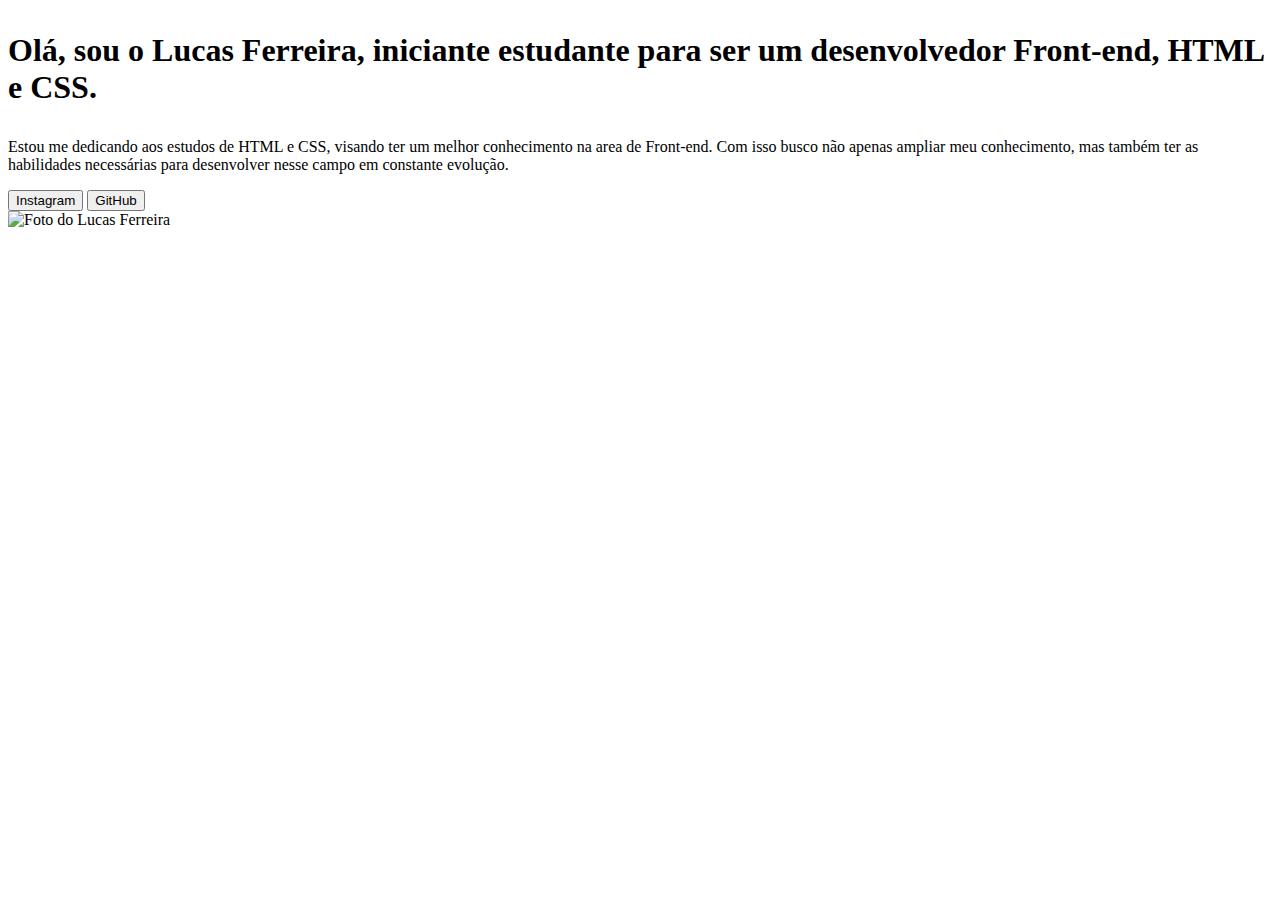
==== index.html @ 4712e6b9 "Update index.html" ====
<!DOCTYPE html>
<html lang="pt-br">

<head>
    <meta charset="UTF-8">
    <meta http-equiv="X-UA-Compatible" content="IE=edge">
    <meta name="viewport" content="width=device-width, initial-scale=1.0">
    <title>Portifolio</title>
    <link rel="stylesheet" href="style.css">
</head>

<body>
    <header></header>
    <main class="apresentacao">
        <section class="apresentacao__conteudo">
            <h1 class="apresentacao__conteudo__titulo ">
                <p class="apresentacao__conteudo__texto">Olá, sou o Lucas Ferreira, iniciante estudante para ser um
                    desenvolvedor
                    Front-end, HTML e
                    CSS.</p>
                </strong>
            </h1>
            <p class="apresentacao__conteudo__titulo">Estou me dedicando aos estudos de HTML e CSS, visando ter um
                melhor conhecimento na area de Front-end. Com isso busco não apenas ampliar meu conhecimento, mas também
                ter as habilidades necessárias para desenvolver nesse campo em constante evolução.</p>
                <div class="apresentacao__links">
                    <a href ="https://instagram.com/lucasferreira__013" target="_blank"><button>Instagram</button></a>
                    <a href="https://github.com/LucasFerreira92" target="_blank"><button>GitHub</button></a> 
                </div> 
        </section>
        <img src="projeto.png.jpg" alt="Foto do Lucas Ferreira">
    </main>
    <footer></footer>
</body>
</html>
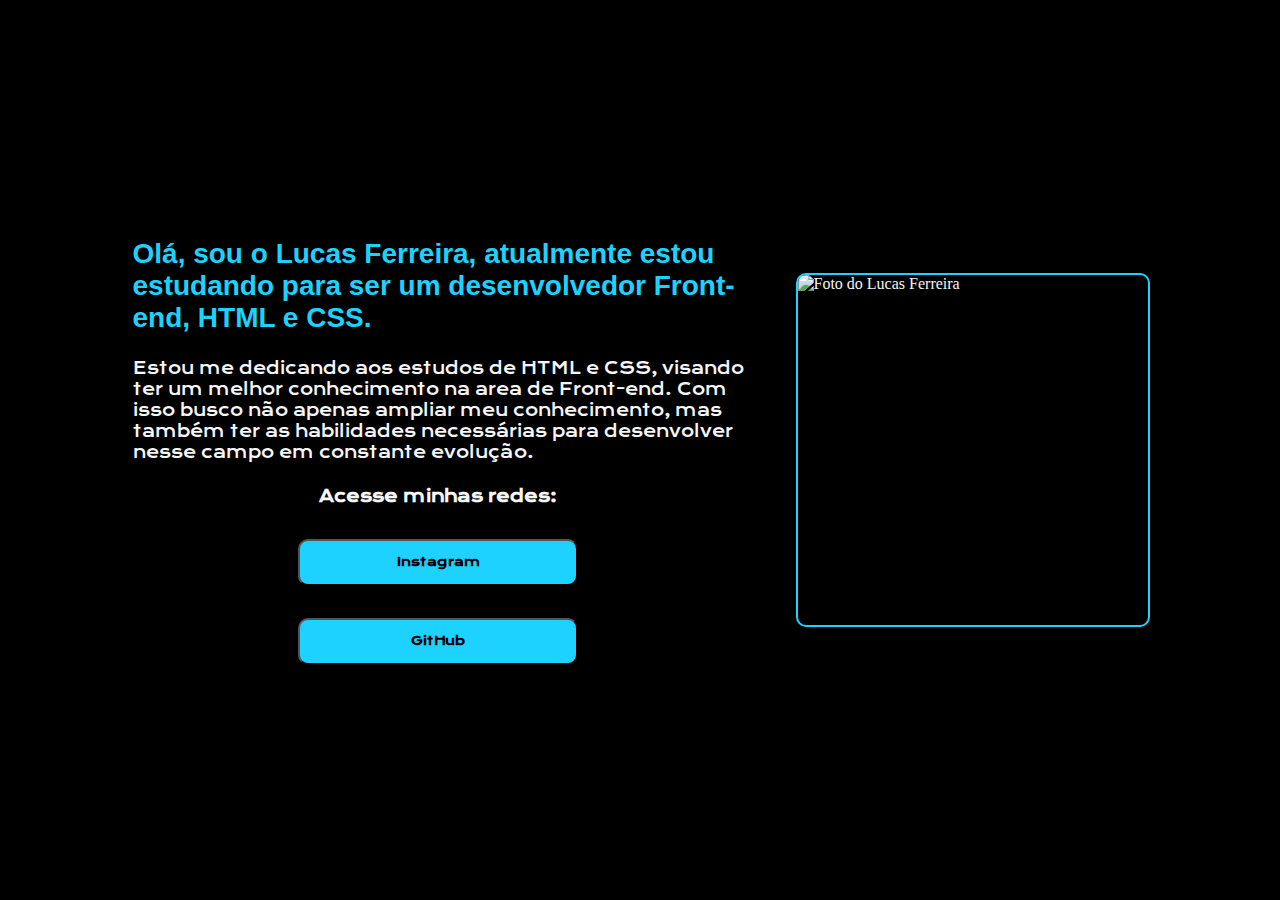
==== commit b35438a7: "Update index.html" ====
--- a/index.html
+++ b/index.html
@@ -14,7 +14,7 @@
     <main class="apresentacao">
         <section class="apresentacao__conteudo">
             <h1 class="apresentacao__conteudo__titulo ">
-                <p class="apresentacao__conteudo__texto">Olá, sou o Lucas Ferreira, iniciante estudante para ser um
+                <p class="apresentacao__conteudo__texto">Olá, sou o Lucas Ferreira, atualmente estou estudando para ser um
                     desenvolvedor
                     Front-end, HTML e
                     CSS.</p>
@@ -24,6 +24,7 @@
                 melhor conhecimento na area de Front-end. Com isso busco não apenas ampliar meu conhecimento, mas também
                 ter as habilidades necessárias para desenvolver nesse campo em constante evolução.</p>
                 <div class="apresentacao__links">
+                    <h2 class="apresentacao__links__subtitulo">Acesse minhas redes:</h2>
                     <a href ="https://instagram.com/lucasferreira__013" target="_blank"><button>Instagram</button></a>
                     <a href="https://github.com/LucasFerreira92" target="_blank"><button>GitHub</button></a> 
                 </div> 
--- a/style.css
+++ b/style.css
@@ -0,0 +1,122 @@
+@import url('https://fonts.googleapis.com/css2?family=Krona+One&display=swap');
+
+* {
+    margin: 0;
+    padding: 0;
+}
+
+body {
+
+    height: 100vh;
+    display: flex;
+    flex-direction: column;
+    justify-content: center;
+    align-items: center;
+    width: 100;
+    box-sizing: border-box;
+    background-color: #000000;
+    color: #F6F6F6;
+}
+
+img {
+    border-radius: 10px;
+    width: 350px;
+    height: 350px;
+    border: 2px solid #1ed2ff;
+    margin-left: 50px;
+}
+
+
+.titulo-blog {
+    color: #1ed2ff
+}
+
+
+.descricao {
+    color: white
+}
+
+
+p {
+    margin: 0px;
+    border: 2px solid black;
+    padding: 0px;
+    display: flex;
+    flex-direction: row;
+    flex-wrap: wrap;
+}
+
+a{
+    text-decoration: none;
+    color: #1ed2ff;
+    text-align: center;
+    align-items: center;
+}
+
+.apresentacao {
+    display: flex;
+    justify-content: space-between;
+    flex-direction: row;
+    align-items: center;
+    margin: 10%;
+}
+
+
+footer{
+    color: #1ed2ff;
+}
+
+
+.apresentacao__conteudo {
+    width: 615px;
+
+    
+}
+
+.apresentacao__conteudo__titulo {
+    font-size: 36;
+    font-family: 'Krona One', sans-serif;
+    margin-bottom: 20px;
+}
+
+
+.apresentacao__conteudo__texto{
+    font-size: 28px;
+    font-family: 'Montserrat', sans-serif;
+    color: #1ed2ff
+}
+
+
+.apresentacao__links {
+    text-align: center;
+    display: flex;
+    flex-direction: column;
+    gap: 32px;
+    align-items: center;
+    justify-content: center;
+    margin-top: 20px;
+    font-family: 'Krona One', sans-serif;
+    font-size: 11px;
+}
+
+.apresentacao__links_subtitulo {
+    font-family: 'Krona One', sans-serif;
+    font-weight: 400;
+}
+
+
+button {
+    width: 280px;
+    text-align: center;
+    align-items: center;
+    height: 35px;
+    border-radius: 10px;
+    background-color: #1ed2ff;
+    font-family: 'Krona One', sans-serif;
+    font-size: 12px; 
+    padding: 21.5px 15px;
+    text-decoration: none;
+    display: flex; 
+    justify-content: center; 
+    font-weight: bold;
+}
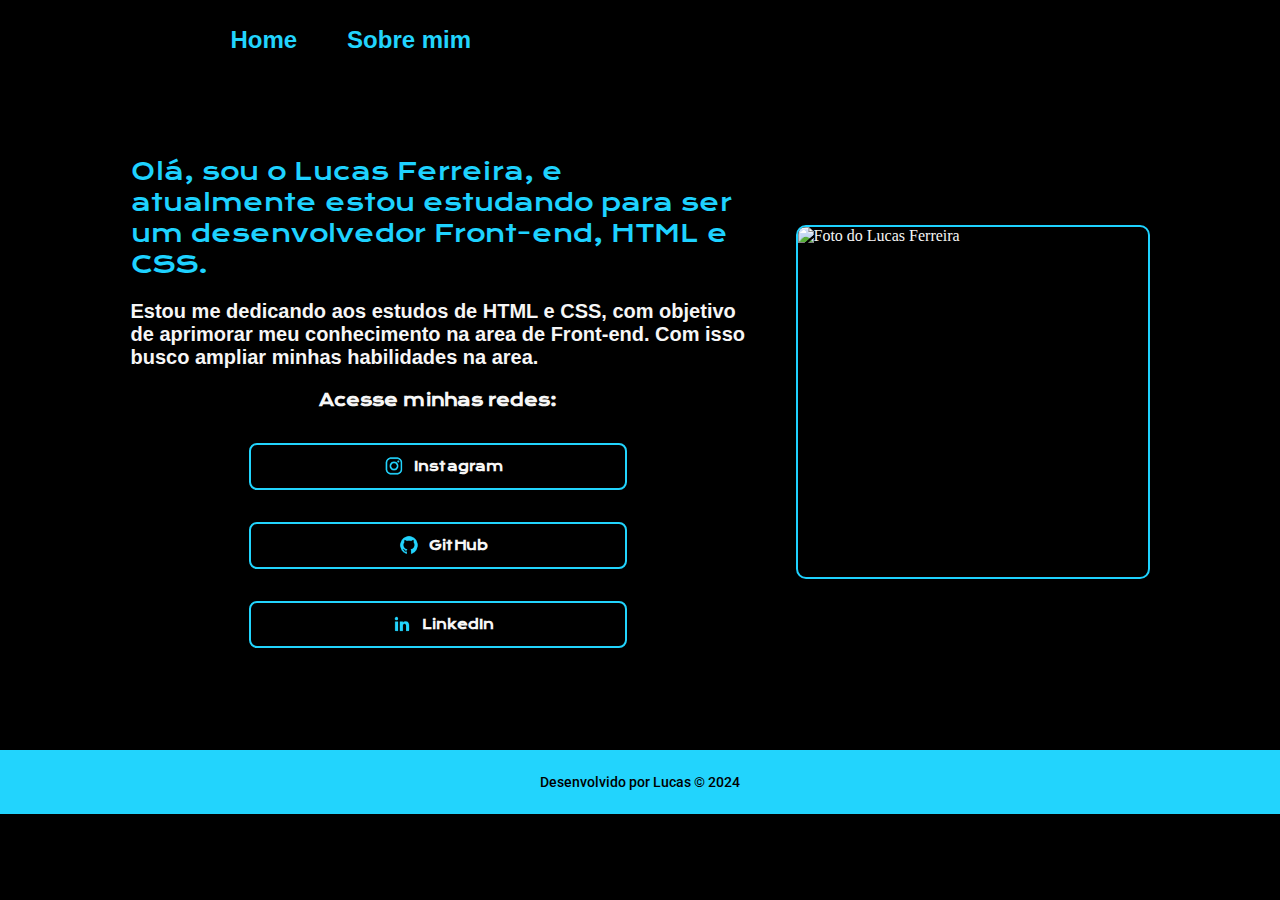
==== commit a08bebc3: "Update index.html" ====
--- a/index.html
+++ b/index.html
@@ -6,31 +6,45 @@
     <meta http-equiv="X-UA-Compatible" content="IE=edge">
     <meta name="viewport" content="width=device-width, initial-scale=1.0">
     <title>Portifolio</title>
-    <link rel="stylesheet" href="style.css">
+    <link rel="stylesheet" href="./styles/style.css">
 </head>
 
 <body>
-    <header></header>
+    <header class="cabecalho">
+        <nav class="cabecalho__menu">
+            <a class="cabecalho__menu__link" href="index.html">Home</a>
+            <a class="cabecalho__menu__link" href="about.html">Sobre mim</a>
+        </nav>
+    </header>
     <main class="apresentacao">
         <section class="apresentacao__conteudo">
             <h1 class="apresentacao__conteudo__titulo ">
-                <p class="apresentacao__conteudo__texto">Olá, sou o Lucas Ferreira, atualmente estou estudando para ser um
+                <p class="apresentacao__conteudo__texto">Olá, sou o Lucas Ferreira, e atualmente estou estudando para ser
+                    um
                     desenvolvedor
                     Front-end, HTML e
                     CSS.</p>
                 </strong>
             </h1>
-            <p class="apresentacao__conteudo__titulo">Estou me dedicando aos estudos de HTML e CSS, visando ter um
-                melhor conhecimento na area de Front-end. Com isso busco não apenas ampliar meu conhecimento, mas também
-                ter as habilidades necessárias para desenvolver nesse campo em constante evolução.</p>
-                <div class="apresentacao__links">
-                    <h2 class="apresentacao__links__subtitulo">Acesse minhas redes:</h2>
-                    <a href ="https://instagram.com/lucasferreira__013" target="_blank"><button>Instagram</button></a>
-                    <a href="https://github.com/LucasFerreira92" target="_blank"><button>GitHub</button></a> 
-                </div> 
+            <p class="apresentacao__conteudo__titulo">Estou me dedicando aos estudos de HTML e CSS, com objetivo de
+                aprimorar meu conhecimento na area de Front-end. Com isso busco ampliar minhas habilidades na area.</p>
+            <div class="apresentacao__links">
+                <h2 class="apresentacao__links__subtitulo">Acesse minhas redes:</h2>
+
+                <a href="https://instagram.com/lucasferreira__013" target="_blank"><button><img
+                            src="./assets/instagram.png" alt="">Instagram</button></a>
+                <a href="https://github.com/LucasFerreira92" target="_blank"><button><img src="./assets/github.png"
+                            alt="">GitHub</button></a>
+                <a href="https://linkedin.com/in/lucas-ferreira-b19435303/" target="_blank"><button><img
+                            src="./assets/linkedin.png" alt="">LinkedIn</button></a>
+
+            </div>
         </section>
-        <img src="projeto.png.jpg" alt="Foto do Lucas Ferreira">
+        <img class="minha-foto" src="./projeto.png.jpg  " alt="Foto do Lucas Ferreira">
     </main>
-    <footer></footer>
+    <footer class="rodape">
+        <p>Desenvolvido por Lucas © 2024</p>
+    </footer>
 </body>
-</html>
+
+</html>--- a/styles/style.css
+++ b/styles/style.css
@@ -0,0 +1,181 @@
+@import url('https://fonts.googleapis.com/css2?family=Krona+One&display=swap');
+@import url('https://fonts.googleapis.com/css2?family=Roboto:ital,wght@0,100;0,300;0,400;0,500;0,700;0,900;1,100;1,300;1,400;1,500;1,700;1,900&display=swap');
+
+* {
+    margin: 0;
+    padding: 0;
+}
+
+body {
+
+    /* height: 100vh; */
+    display: flex;
+    flex-direction: column;
+    justify-content: center;
+    align-items: center;
+    width: 100%;
+    box-sizing: border-box;
+    background-color: #000000;
+    color: #F6F6F6;
+}
+
+.cabecalho__menu {
+    display: flex;
+    justify-content: flex-start;
+    align-items: flex-start;
+    flex-direction: row;
+    gap: 50px;
+    margin-left: 18%;
+}
+
+.cabecalho {
+    padding: 2% 0% 0%;
+    display: flex;
+    flex-direction: row;
+    align-items: flex-start;
+    justify-content: flex-start;
+    width: 100%;
+}
+
+.cabecalho__menu__link {
+    font-family: 'Montserrat', sans-serif;
+    font-size: 24px;
+    font-weight: 600;
+    color: #22D4FD;
+}
+
+img {
+    border-radius: 10px;
+    width: 350px;
+    height: 350px;
+    border: 2px solid #1ed2ff;
+    margin-left: 10px;
+}
+
+
+.descricao {
+    color: white
+}
+
+
+p {
+    margin: 0px;
+    padding: 0px;
+    display: flex;
+    flex-direction: row;
+    flex-wrap: wrap;
+    justify-content: center;
+    font-family: "Roboto", sans-serif;
+    font-weight: 500;
+    font-size: 14px;
+}
+
+a{
+    display: flex;
+    text-decoration: none;
+    color: #1ed2ff;
+    text-align: center;
+    align-items: center;
+    justify-content: center;
+}
+
+footer {
+    background-color: #1ed2ff;
+    width: 100%;
+}
+
+.apresentacao {
+    display: flex;
+    justify-content: space-between;
+    flex-direction: row;
+    align-items: center;
+    padding: 8%;
+}
+
+
+
+.apresentacao__conteudo {
+    width: 615px;
+
+    
+}
+
+.apresentacao__conteudo__titulo {
+    font-size: 20px;
+    font-family: 'Montserrat', sans-serif;
+    margin-bottom: 20px;
+    font-weight: bold;
+}
+
+
+.titulo-blog {
+    color: #1ed2ff
+}
+
+
+.apresentacao__conteudo__texto{
+    font-size: 24px;
+    font-family: 'Krona One', sans-serif;
+    color: #1ed2ff
+}
+
+
+.apresentacao__links {
+    text-align: center;
+    display: flex;
+    flex-direction: column;
+    gap: 32px;
+    align-items: center;
+    justify-content: center;
+    margin-top: 20px;
+    font-family: 'Krona One', sans-serif;
+    font-size: 11px;
+}
+
+.apresentacao__links_subtitulo {
+    font-family: 'Krona One', sans-serif;
+    font-weight: 400;
+}
+
+
+button {
+    display: flex;
+    width: 378px;
+    text-align: center;
+    align-items: center;
+    height: 35px;
+    border-radius: 8px;
+    background-color: black;
+    font-family: 'Krona One', sans-serif;
+    font-size: 13px; 
+    padding: 21.5px 0;
+    text-decoration: none;
+    display: flex; 
+    justify-content: center; 
+    font-weight: bold;
+    color: #F6F6F6;
+    border:2px solid #22D4FD;
+    font-weight: 800;
+}
+
+a img {
+    width: 20px;
+    height: 20px;
+    border: 0;
+    margin-right: 10px;
+}
+
+.minha-foto {
+    margin-left: 50px;
+}
+
+button:hover {
+    background-color: #272727;
+}
+
+.rodape {
+    color:#000000;
+    background-color: #22D4FD;
+    padding: 24px;
+    justify-content: right;
+}
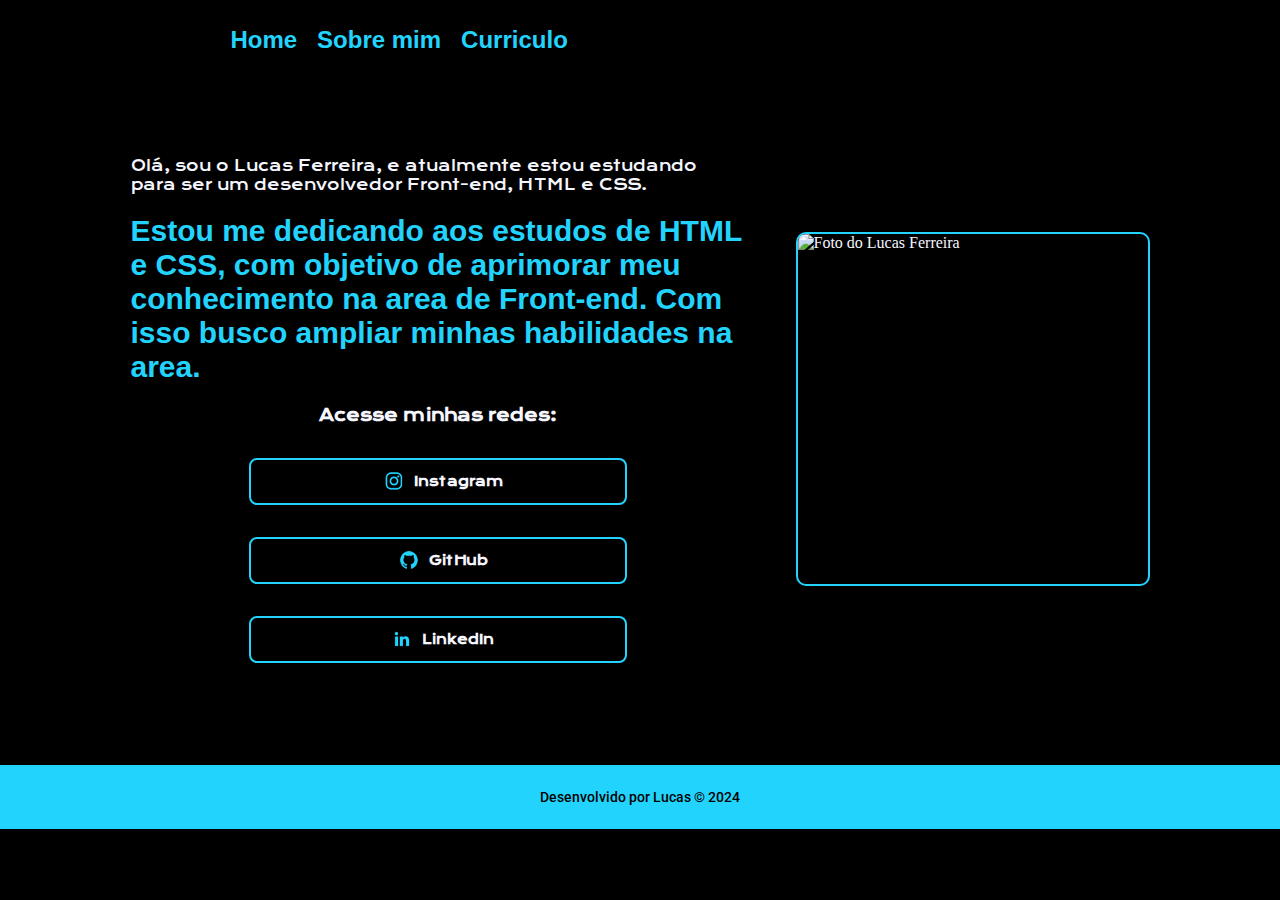
==== commit 3e9875ba: "update fotos" ====
--- a/index.html
+++ b/index.html
@@ -5,8 +5,9 @@
     <meta charset="UTF-8">
     <meta http-equiv="X-UA-Compatible" content="IE=edge">
     <meta name="viewport" content="width=device-width, initial-scale=1.0">
-    <title>Portifolio</title>
+    <title>Home</title>
     <link rel="stylesheet" href="./styles/style.css">
+    <link rel="icon" href="./assets/home_24dp_FILL0_wght400_GRAD0_opsz24.png">
 </head>
 
 <body>
@@ -14,6 +15,7 @@
         <nav class="cabecalho__menu">
             <a class="cabecalho__menu__link" href="index.html">Home</a>
             <a class="cabecalho__menu__link" href="about.html">Sobre mim</a>
+            <a class="cabecalho__menu__link" href="curriculo.html">Curriculo</a>
         </nav>
     </header>
     <main class="apresentacao">
@@ -35,8 +37,7 @@
                             src="./assets/instagram.png" alt="">Instagram</button></a>
                 <a href="https://github.com/LucasFerreira92" target="_blank"><button><img src="./assets/github.png"
                             alt="">GitHub</button></a>
-                <a href="https://linkedin.com/in/lucas-ferreira-b19435303/" target="_blank"><button><img
-                            src="./assets/linkedin.png" alt="">LinkedIn</button></a>
+                <a href="https://linkedin.com/in/lucas-ferreira-b19435303/" target="_blank"><button><img src="./assets/linkedin.png" alt="">LinkedIn</button></a>
 
             </div>
         </section>
--- a/styles/style.css
+++ b/styles/style.css
@@ -1,5 +1,16 @@
 @import url('https://fonts.googleapis.com/css2?family=Krona+One&display=swap');
 @import url('https://fonts.googleapis.com/css2?family=Roboto:ital,wght@0,100;0,300;0,400;0,500;0,700;0,900;1,100;1,300;1,400;1,500;1,700;1,900&display=swap');
+
+:root {
+    --cor-primaria:#000000;
+    --cor-secundaria: #F6F6FF;
+    --cor-terciaria: #22D4FD;
+    --cor-hover: #272727;
+    
+    --fonte-primaria: 'Krona One', sans-serif;
+    --fonte-secundaria: 'Montserrat', sans-serif;
+    --fonte-terciaria: "Roboto", sans-serif;
+}
 
 * {
     margin: 0;
@@ -15,8 +26,8 @@
     align-items: center;
     width: 100%;
     box-sizing: border-box;
-    background-color: #000000;
-    color: #F6F6F6;
+    background-color: var(--cor-primaria);
+    color: var(--cor-secundaria);
 }
 
 .cabecalho__menu {
@@ -24,7 +35,7 @@
     justify-content: flex-start;
     align-items: flex-start;
     flex-direction: row;
-    gap: 50px;
+    gap: 20px;
     margin-left: 18%;
 }
 
@@ -38,23 +49,23 @@
 }
 
 .cabecalho__menu__link {
-    font-family: 'Montserrat', sans-serif;
-    font-size: 24px;
+    font-family:var(--fonte-secundaria);
+    font-size: 1.5rem;
     font-weight: 600;
-    color: #22D4FD;
+    color: var(--cor-terciaria);
 }
 
 img {
     border-radius: 10px;
     width: 350px;
     height: 350px;
-    border: 2px solid #1ed2ff;
+    border: 2px solid var(--cor-terciaria);
     margin-left: 10px;
 }
 
 
 .descricao {
-    color: white
+    color: var(--cor-secundaria);
 }
 
 
@@ -65,22 +76,33 @@
     flex-direction: row;
     flex-wrap: wrap;
     justify-content: center;
-    font-family: "Roboto", sans-serif;
+    font-family: var(--fonte-terciaria);
     font-weight: 500;
-    font-size: 14px;
+    font-size: 0.875rem;
 }
 
 a{
     display: flex;
     text-decoration: none;
-    color: #1ed2ff;
-    text-align: center;
-    align-items: center;
-    justify-content: center;
+    color: var(--cor-terciaria);
+    text-align: center;
+    align-items: center;
+}
+
+li a{
+    display: flex;
+    text-decoration: none;
+    color: var(--cor-secundaria);
+    text-align: center;
+    align-items: center;
+}
+
+li a:hover{
+    color: #22D4FD;
 }
 
 footer {
-    background-color: #1ed2ff;
+    background-color: var(--cor-terciaria);
     width: 100%;
 }
 
@@ -96,27 +118,26 @@
 
 .apresentacao__conteudo {
     width: 615px;
-
-    
 }
 
 .apresentacao__conteudo__titulo {
-    font-size: 20px;
-    font-family: 'Montserrat', sans-serif;
+    font-size: 1.875rem;
+    font-family: var(--fonte-secundaria);
     margin-bottom: 20px;
     font-weight: bold;
+    color: var(--cor-terciaria);
 }
 
 
 .titulo-blog {
-    color: #1ed2ff
+    color: var(--cor-terciaria);
 }
 
 
 .apresentacao__conteudo__texto{
-    font-size: 24px;
-    font-family: 'Krona One', sans-serif;
-    color: #1ed2ff
+    font-size: 0.938rem;
+    font-family: var(--fonte-primaria);
+    color: var(--cor-secundaria);
 }
 
 
@@ -128,12 +149,12 @@
     align-items: center;
     justify-content: center;
     margin-top: 20px;
-    font-family: 'Krona One', sans-serif;
-    font-size: 11px;
+    font-family: var(--fonte-primaria);
+    font-size: 0.688rem;
 }
 
 .apresentacao__links_subtitulo {
-    font-family: 'Krona One', sans-serif;
+    font-family: var(--fonte-primaria);
     font-weight: 400;
 }
 
@@ -145,16 +166,16 @@
     align-items: center;
     height: 35px;
     border-radius: 8px;
-    background-color: black;
-    font-family: 'Krona One', sans-serif;
-    font-size: 13px; 
+    background-color: var(--cor-primaria);
+    font-family: var(--fonte-primaria);
+    font-size: 0.813rem; 
     padding: 21.5px 0;
     text-decoration: none;
     display: flex; 
     justify-content: center; 
     font-weight: bold;
-    color: #F6F6F6;
-    border:2px solid #22D4FD;
+    color: var(--cor-secundaria);
+    border:2px solid var(--cor-terciaria);
     font-weight: 800;
 }
 
@@ -167,15 +188,52 @@
 
 .minha-foto {
     margin-left: 50px;
+
 }
 
 button:hover {
-    background-color: #272727;
+    background-color: var(--cor-hover);
 }
 
 .rodape {
-    color:#000000;
-    background-color: #22D4FD;
+    color:var(--cor-primaria);
+    background-color: var(--cor-terciaria);
     padding: 24px;
     justify-content: right;
 }
+
+.apresentacao__conteudo__titulo_curriculo{
+    color: var(--cor-secundaria);
+}
+
+.apresentacao__conteudo__texto__sobre {
+    font-size: 0.938rem;
+    font-family: var(--fonte-primaria);
+    color: var(--cor-secundaria);
+    font-weight: 400;
+}
+
+.apresentacao__conteudo__titulo_sobre{
+    font-size: 1rem;
+    font-family: var(--fonte-primaria);
+    font-weight: 400;
+    color: var(--cor-terciaria);
+}
+
+.conteudo__sobre {
+  display: flex;  
+  flex-direction: column;
+  gap: 2rem;
+}
+
+.minha-foto-curriculo {
+    width: 420px;
+    height: auto;
+    margin-left: 50px;
+}
+
+.apresentacao__conteudo_curriculo {
+    width: 615px;
+    margin-left: 3%;
+    margin-top: -4.3rem;
+}    